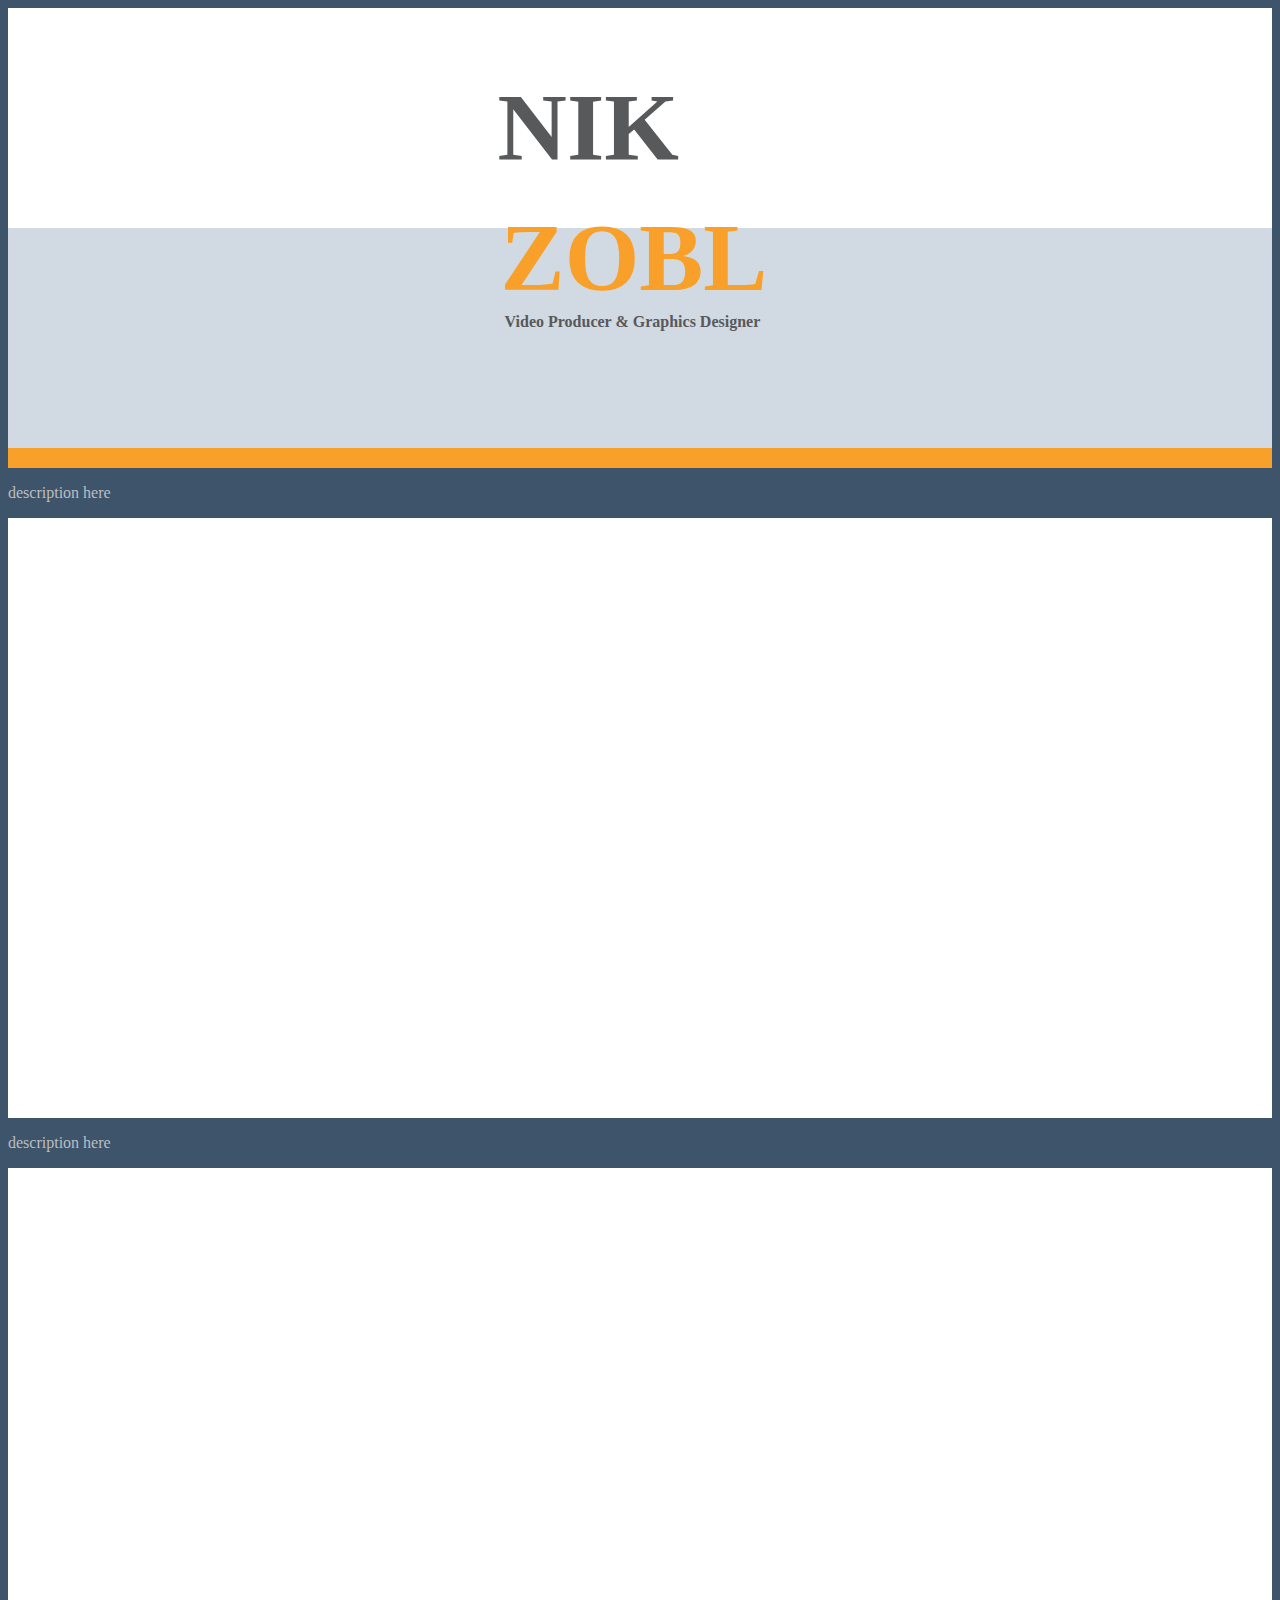
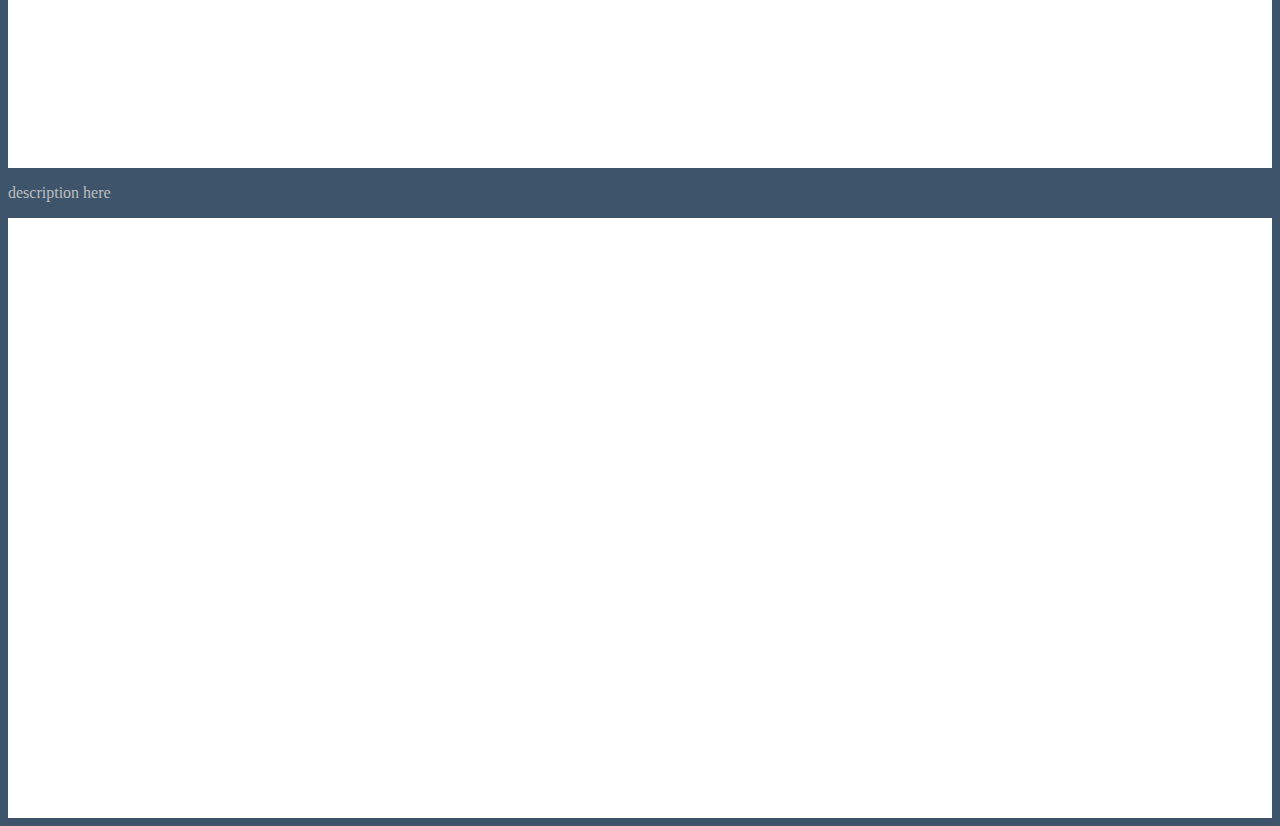
==== index.html @ e62cb9d5 "Add files via upload" ====
<!doctype html>
<html lang="en">
  <head>
    <!-- Required meta tags -->
    <meta charset="utf-8">
    <meta name="viewport" content="width=device-width, initial-scale=1, shrink-to-fit=no">

    <!-- Bootstrap CSS -->
    <link rel="stylesheet" href="https://stackpath.bootstrapcdn.com/bootstrap/4.5.0/css/bootstrap.min.css" integrity="sha384-9aIt2nRpC12Uk9gS9baDl411NQApFmC26EwAOH8WgZl5MYYxFfc+NcPb1dKGj7Sk" crossorigin="anonymous">
    <link rel="stylesheet" href="portfolio.css">
    <link rel="icon" href="https://nixston.zob.li/favicon.png" type="image/png">

    <title>Portfolio | Nixston.com</title>
  </head>
  <body>
    

    <div class="container-fluid" >
        <div class="row" id="nixston-head">
            <div class="col-md-4 nixston-left">
                <div id="nixston-title">
                    <h1 id="nixston-nik">NIK</h1><br>
                    <h1 id="nixston-zobl">ZOBL</h1>
                    <h2 id="nixston-tagline">Video Producer & Graphics Designer</h2>
                </div>

                
            </div>

            <div class="col-md-8 nixston-right">
                
            </div>

        </div>

        <div class="row nixston-vid">
            <div class="col-md-4 nixston-left">
                <p>description here</p>
            </div>
            <div class="col-md-8 nixston-right">
                <iframe width="560" height="315" src="https://www.youtube.com/embed/XGgKUf8BUN0" frameborder="0" allow="accelerometer; autoplay; encrypted-media; gyroscope; picture-in-picture" allowfullscreen></iframe>            </div>
        </div>

        <div class="nixston-divider"></div>

        <div class="row nixston-vid">
            <div class="col-md-4 nixston-left">
                <p>description here</p>
            </div>
            <div class="col-md-8 nixston-right">
                <iframe width="560" height="315" src="https://www.youtube.com/embed/Z7xyJr8lJtI" frameborder="0" allow="accelerometer; autoplay; encrypted-media; gyroscope; picture-in-picture" allowfullscreen></iframe>            </div>
        </div>

        <div class="nixston-divider"></div>

        <div class="row nixston-vid">
            <div class="col-md-4 nixston-left">
                <p>description here</p>
            </div>
            <div class="col-md-8 nixston-right">
                <iframe width="560" height="315" src="https://www.youtube.com/embed/1iv-lFR6YKk" frameborder="0" allow="accelerometer; autoplay; encrypted-media; gyroscope; picture-in-picture" allowfullscreen></iframe>            </div>
        </div>

        <div class="nixston-divider"></div>
    </div>

    <!-- Optional JavaScript -->
    <!-- jQuery first, then Popper.js, then Bootstrap JS -->
    <script src="https://code.jquery.com/jquery-3.5.1.slim.min.js" integrity="sha384-DfXdz2htPH0lsSSs5nCTpuj/zy4C+OGpamoFVy38MVBnE+IbbVYUew+OrCXaRkfj" crossorigin="anonymous"></script>
    <script src="https://cdn.jsdelivr.net/npm/popper.js@1.16.0/dist/umd/popper.min.js" integrity="sha384-Q6E9RHvbIyZFJoft+2mJbHaEWldlvI9IOYy5n3zV9zzTtmI3UksdQRVvoxMfooAo" crossorigin="anonymous"></script>
    <script src="https://stackpath.bootstrapcdn.com/bootstrap/4.5.0/js/bootstrap.min.js" integrity="sha384-OgVRvuATP1z7JjHLkuOU7Xw704+h835Lr+6QL9UvYjZE3Ipu6Tp75j7Bh/kR0JKI" crossorigin="anonymous"></script>
  </body>
</html>
---- portfolio.css ----
@font-face {
    font-family: 'Bahnschrift Regular';
    font-style: normal;
    font-weight: normal;
    src: url('https://nixston.zob.li/BAHNSCHRIFT.woff') format('woff');
}

@font-face {
    font-family: 'Bahnschrift Light';
    font-style: normal;
    font-weight: 100;
    src: url('https://nixston.zob.li/BAHNSCHRIFT.woff') format('woff');
}

@font-face {
    font-family: 'Bahnschrift Bold';
    font-style: normal;
    font-weight: bold;
    src: url('https://nixston.zob.li/BAHNSCHRIFT.woff') format('woff');
}

body {
    background-color: #3d546b;
}

h1, h2 {
    font-family: 'Bahnschrift Regular';
    color: #58595b;
}

h1 {
    font-size: 6rem;
}

.nixston-left {
}

iframe {
    width: 90%;
    height: 450px;
}

.nixston-vid .nixston-right {
    background-color: white;
    text-align: center;
    min-height: 500px;
    padding-top: 50px;
    padding-bottom: 50px;
}

.nixston-vid .nixston-right iframe {
    mwidth: 560px;
    mheight: 315px;
}

@media (min-width: 1200px) {
    .nixston-vid .nixston-right iframe {
        mwidth: 853px;
        mheight: 480px;
    }
}

.nixston-vid .nixston-left p {
    font-family: 'Bahnschrift Regular';
    font-size: 1rem;
    color: #bcbec0;
}

.nixston-divider {
    display: none;
    height: 2px;
    background-color: teal;
    margin-left: 50px;
    margin-right: 50px;
}


#nixston-head {
    border-bottom: solid 20px #f9a02b;
}

#nixston-head div {
    height: 180px;
}

@media (min-width: 768px) {
    #nixston-head div {
        height: 220px;
    }
}

/* media */
#nixston-head .nixston-left {
    background-color: white;
    text-align: center;
}

#nixston-head .nixston-right {
    background-color: #d1dae2;
    padding-right: 30px;
}

#nixston-head .nixston-left h1 {
}

#nixston-head .nixston-right h1 {
    color: white;
    text-align: right;
    padding-top: 90px;
}

#nixston-title {
    display: inline-block;
    margin-left: -15px;
}

#nixston-nik {
    text-align: left;
    margin-bottom: -4rem;

}

#nixston-zobl {
    font-family: 'Bahnschrift Bold';
    color: #f9a02b;
    text-align: left;
    margin-bottom: -0.8rem;
    padding-left: 3px;
}

#nixston-tagline {
    font-family: 'Bahnschrift Light';
    font-size: 12pt;
    text-align: left;
    padding-left: 7px;
}
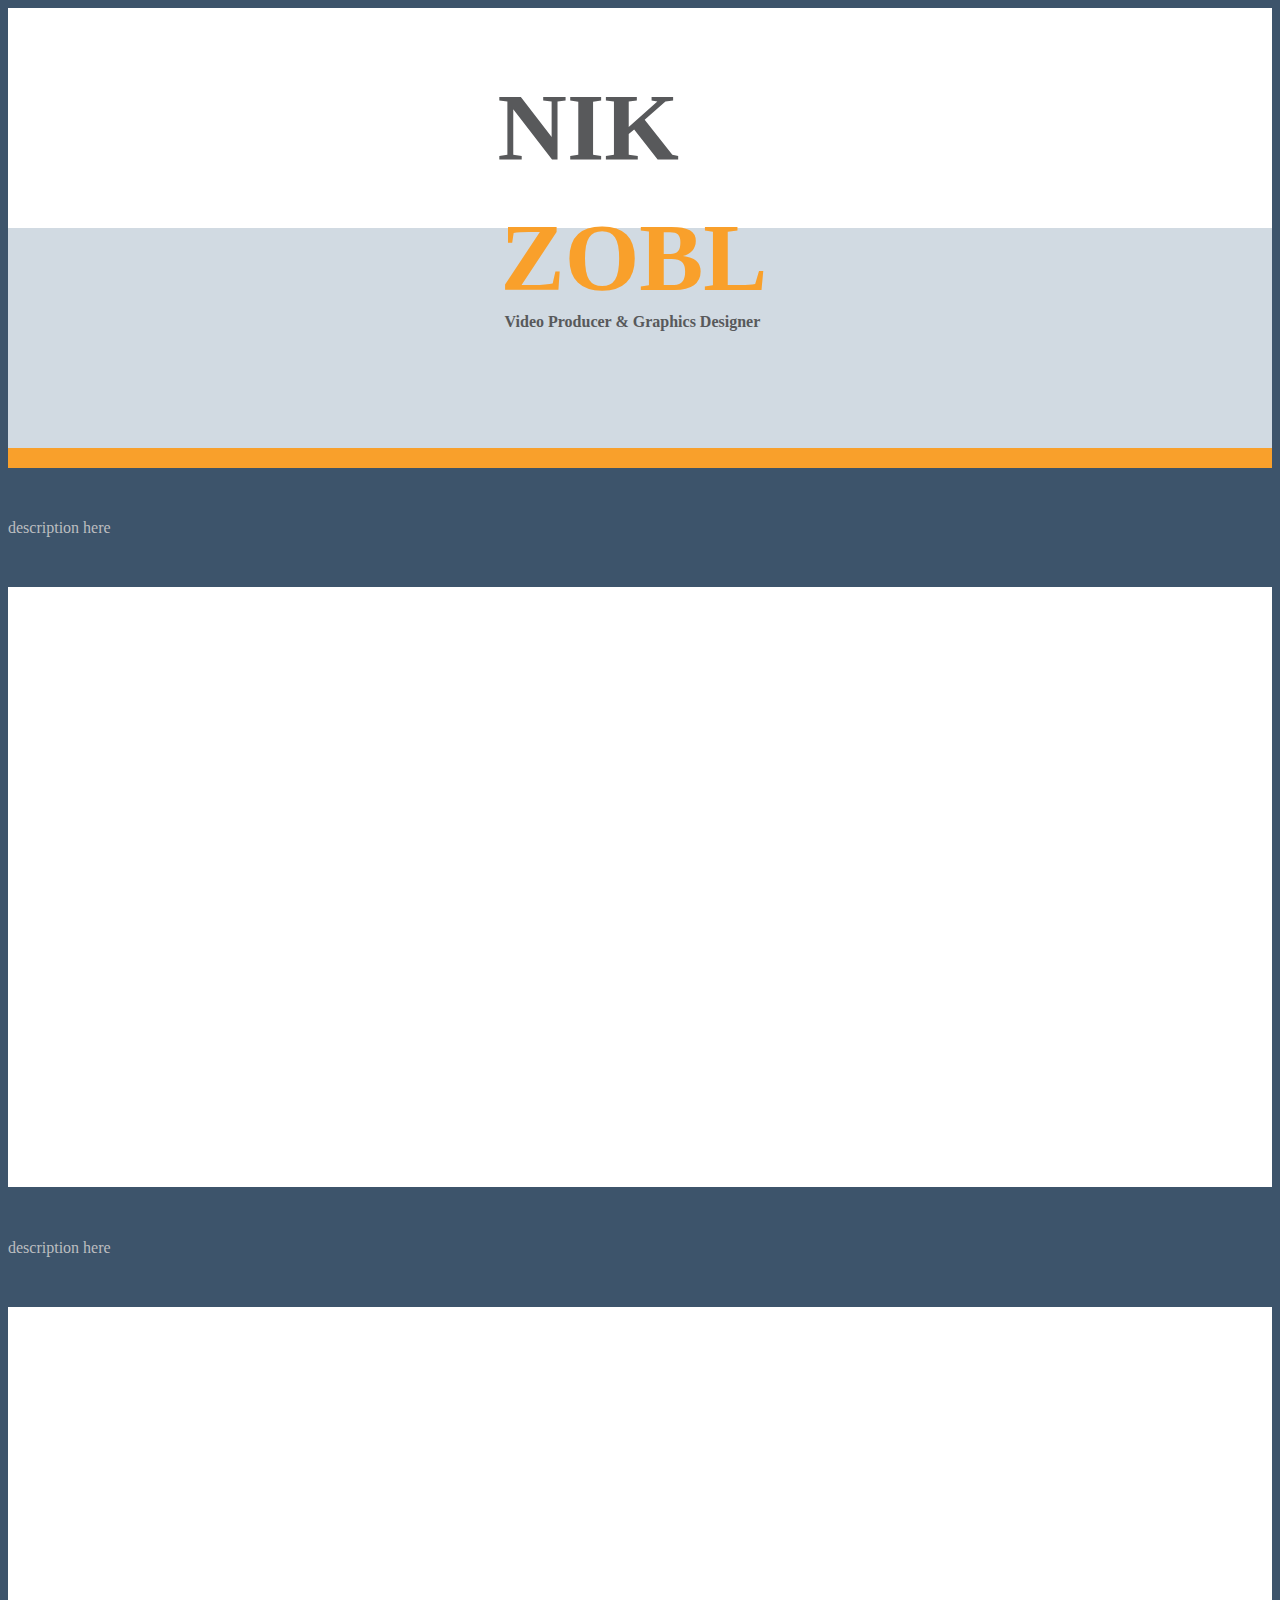
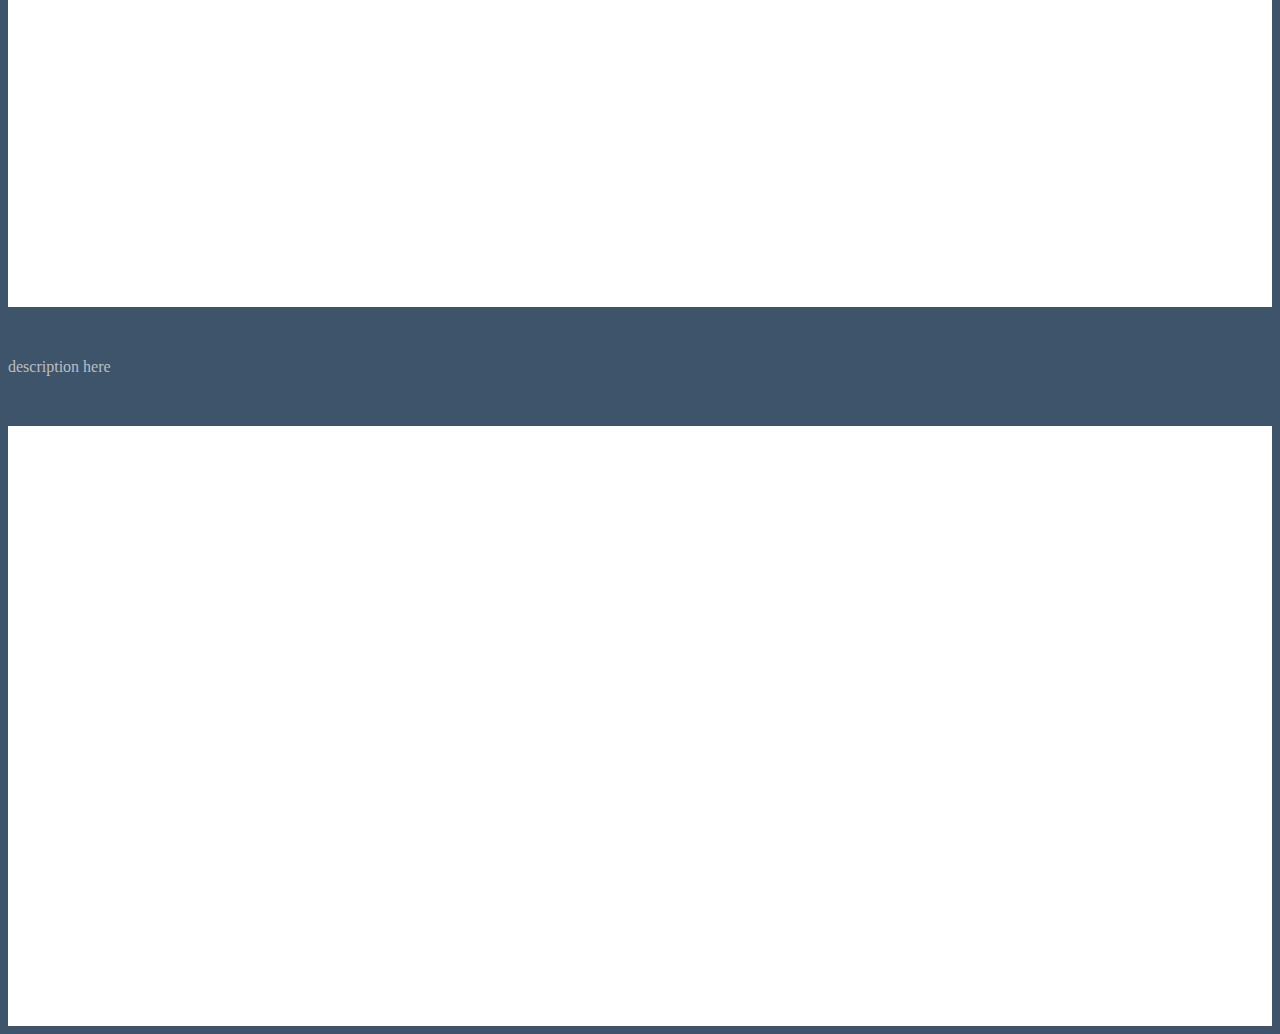
==== commit a7a1a90d: "Add files via upload" ====
--- a/index.html
+++ b/index.html
@@ -23,8 +23,6 @@
                     <h1 id="nixston-zobl">ZOBL</h1>
                     <h2 id="nixston-tagline">Video Producer & Graphics Designer</h2>
                 </div>
-
-                
             </div>
 
             <div class="col-md-8 nixston-right">
@@ -33,17 +31,17 @@
 
         </div>
 
-        <div class="row nixston-vid">
+        <div id="forest" class="row nixston-vid">
             <div class="col-md-4 nixston-left">
                 <p>description here</p>
             </div>
             <div class="col-md-8 nixston-right">
-                <iframe width="560" height="315" src="https://www.youtube.com/embed/XGgKUf8BUN0" frameborder="0" allow="accelerometer; autoplay; encrypted-media; gyroscope; picture-in-picture" allowfullscreen></iframe>            </div>
+                <iframe width="560" height="315" src="https://www.youtube.com/embed/1iv-lFR6YKk" frameborder="0" allow="accelerometer; autoplay; encrypted-media; gyroscope; picture-in-picture" allowfullscreen></iframe>            </div>
         </div>
 
         <div class="nixston-divider"></div>
 
-        <div class="row nixston-vid">
+        <div id="cinematic" class="row nixston-vid">
             <div class="col-md-4 nixston-left">
                 <p>description here</p>
             </div>
@@ -53,12 +51,12 @@
 
         <div class="nixston-divider"></div>
 
-        <div class="row nixston-vid">
+        <div id="sniperscrub" class="row nixston-vid">
             <div class="col-md-4 nixston-left">
                 <p>description here</p>
             </div>
             <div class="col-md-8 nixston-right">
-                <iframe width="560" height="315" src="https://www.youtube.com/embed/1iv-lFR6YKk" frameborder="0" allow="accelerometer; autoplay; encrypted-media; gyroscope; picture-in-picture" allowfullscreen></iframe>            </div>
+                <iframe width="560" height="315" src="https://www.youtube.com/embed/XGgKUf8BUN0" frameborder="0" allow="accelerometer; autoplay; encrypted-media; gyroscope; picture-in-picture" allowfullscreen></iframe>            </div>
         </div>
 
         <div class="nixston-divider"></div>
--- a/portfolio.css
+++ b/portfolio.css
@@ -40,12 +40,21 @@
     height: 450px;
 }
 
+@media (min-width: 1600px) {
+    iframe {
+        height: 600px;
+    }
+}
+
+.nixston-vid div {
+    padding-top: 50px;
+    padding-bottom: 50px;
+}
+
 .nixston-vid .nixston-right {
     background-color: white;
     text-align: center;
     min-height: 500px;
-    padding-top: 50px;
-    padding-bottom: 50px;
 }
 
 .nixston-vid .nixston-right iframe {
@@ -60,10 +69,16 @@
     }
 }
 
+.nixston-vid .nixston-left {
+}
+
 .nixston-vid .nixston-left p {
     font-family: 'Bahnschrift Regular';
     font-size: 1rem;
     color: #bcbec0;
+    vertical-align: middle;
+    display: inline-block;
+    margin: auto
 }
 
 .nixston-divider {
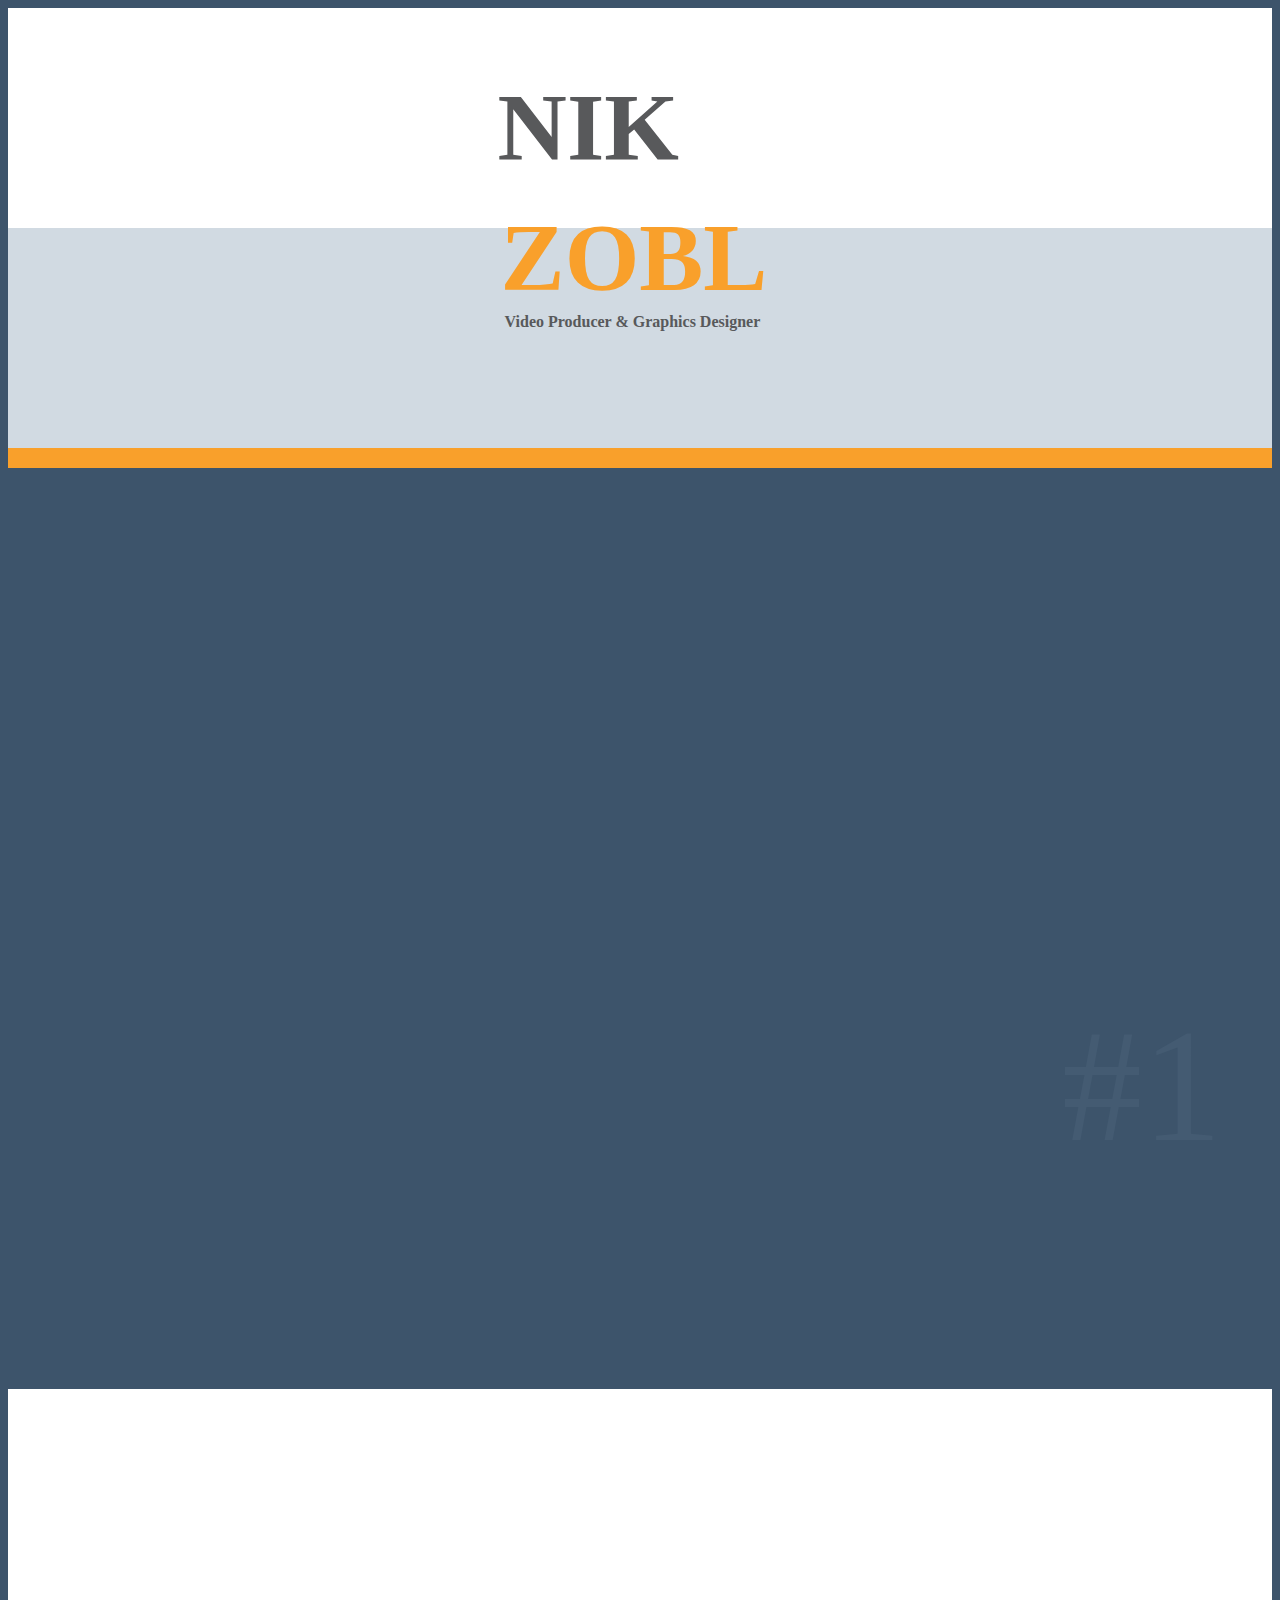
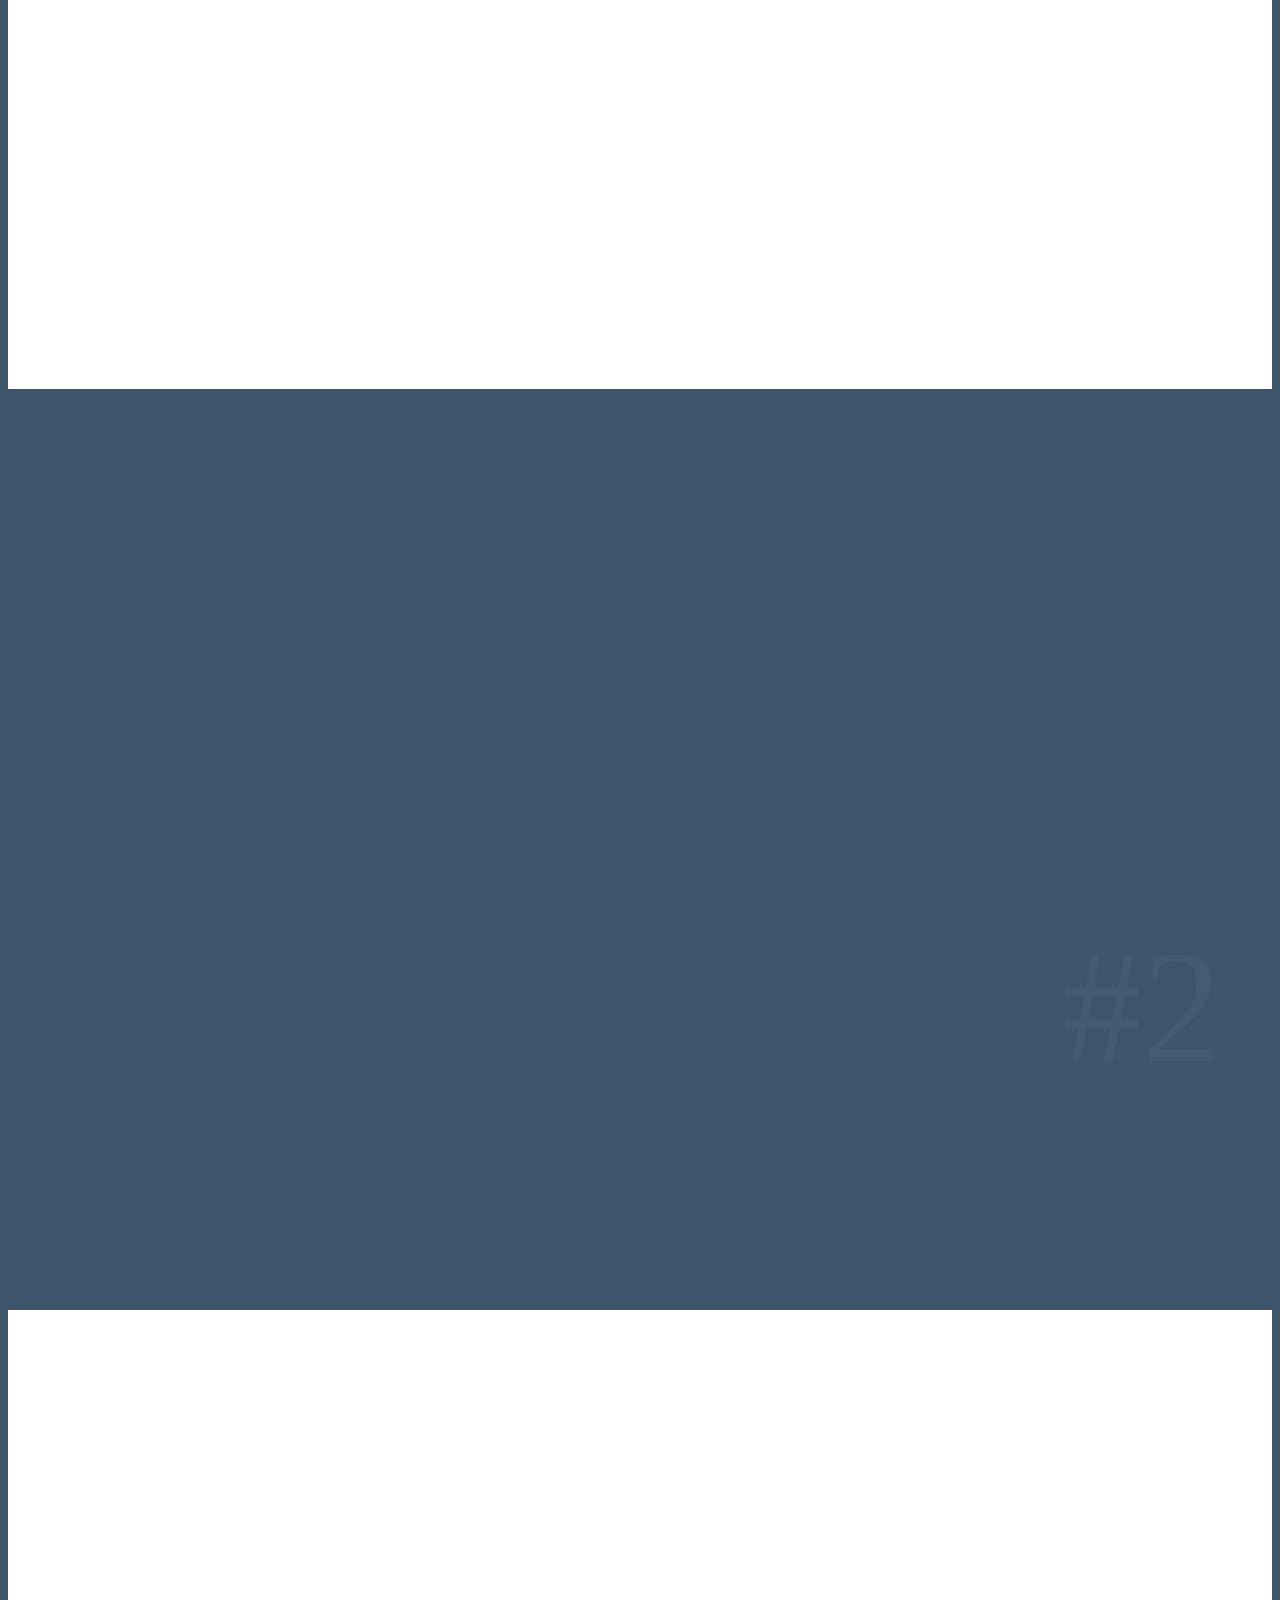
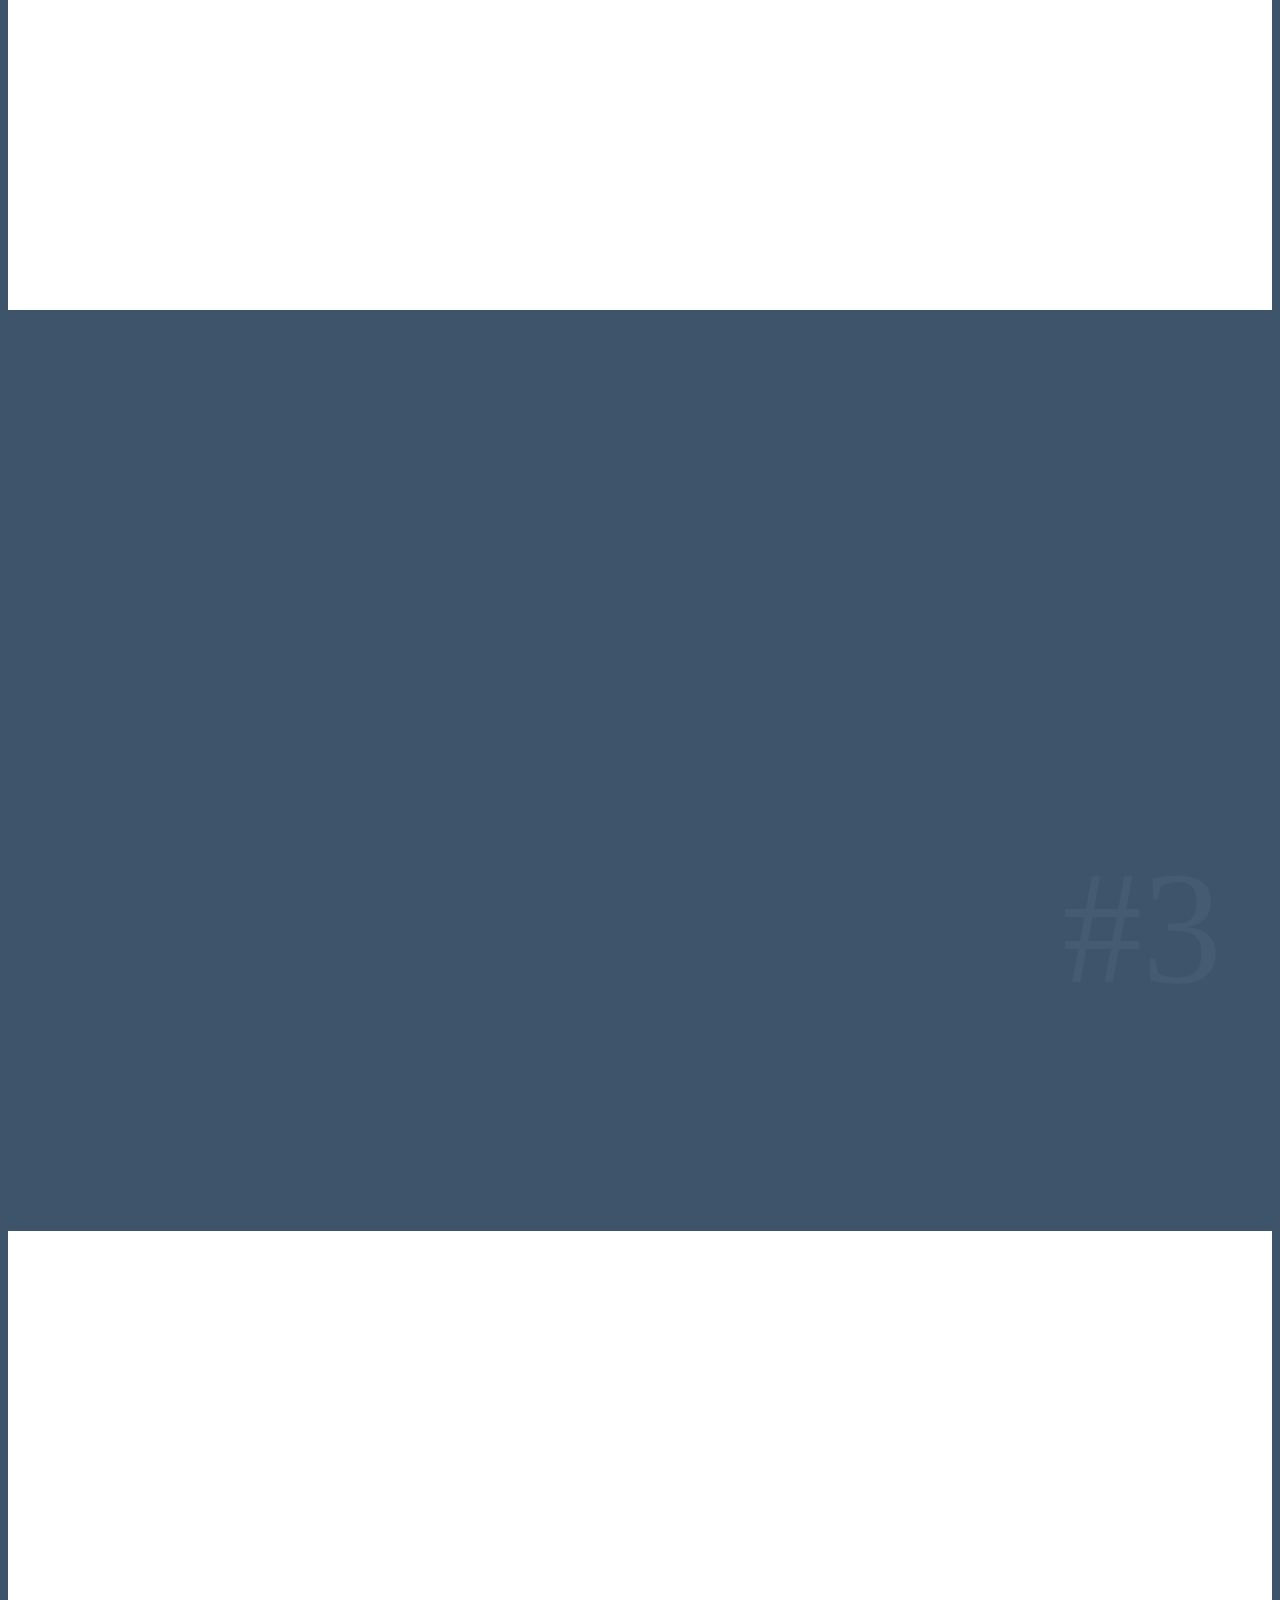
==== commit 62b213a8: "Add files via upload" ====
--- a/index.html
+++ b/index.html
@@ -33,30 +33,34 @@
 
         <div id="forest" class="row nixston-vid">
             <div class="col-md-4 nixston-left">
-                <p>description here</p>
+                <p>#1</p>
             </div>
+            
             <div class="col-md-8 nixston-right">
-                <iframe width="560" height="315" src="https://www.youtube.com/embed/1iv-lFR6YKk" frameborder="0" allow="accelerometer; autoplay; encrypted-media; gyroscope; picture-in-picture" allowfullscreen></iframe>            </div>
+                <iframe width="560" height="315" src="https://www.youtube.com/embed/1iv-lFR6YKk" frameborder="0" allow="accelerometer; autoplay; encrypted-media; gyroscope; picture-in-picture" allowfullscreen></iframe>
+            </div>
         </div>
 
         <div class="nixston-divider"></div>
 
         <div id="cinematic" class="row nixston-vid">
             <div class="col-md-4 nixston-left">
-                <p>description here</p>
+                <p>#2</p>
             </div>
             <div class="col-md-8 nixston-right">
-                <iframe width="560" height="315" src="https://www.youtube.com/embed/Z7xyJr8lJtI" frameborder="0" allow="accelerometer; autoplay; encrypted-media; gyroscope; picture-in-picture" allowfullscreen></iframe>            </div>
+                <iframe width="560" height="315" src="https://www.youtube.com/embed/Z7xyJr8lJtI" frameborder="0" allow="accelerometer; autoplay; encrypted-media; gyroscope; picture-in-picture" allowfullscreen></iframe>
+            </div>
         </div>
 
         <div class="nixston-divider"></div>
 
         <div id="sniperscrub" class="row nixston-vid">
             <div class="col-md-4 nixston-left">
-                <p>description here</p>
+                <p>#3</p>
             </div>
             <div class="col-md-8 nixston-right">
-                <iframe width="560" height="315" src="https://www.youtube.com/embed/XGgKUf8BUN0" frameborder="0" allow="accelerometer; autoplay; encrypted-media; gyroscope; picture-in-picture" allowfullscreen></iframe>            </div>
+                <iframe width="560" height="315" src="https://www.youtube.com/embed/XGgKUf8BUN0" frameborder="0" allow="accelerometer; autoplay; encrypted-media; gyroscope; picture-in-picture" allowfullscreen></iframe>
+            </div>
         </div>
 
         <div class="nixston-divider"></div>
--- a/portfolio.css
+++ b/portfolio.css
@@ -74,17 +74,16 @@
 
 .nixston-vid .nixston-left p {
     font-family: 'Bahnschrift Regular';
-    font-size: 1rem;
-    color: #bcbec0;
-    vertical-align: middle;
-    display: inline-block;
-    margin: auto
+    font-size: 10rem;
+    color: #445b72;
+    text-align: right;
+    padding-top: 25%;
+    padding-right: 50px;
 }
 
 .nixston-divider {
     display: none;
     height: 2px;
-    background-color: teal;
     margin-left: 50px;
     margin-right: 50px;
 }
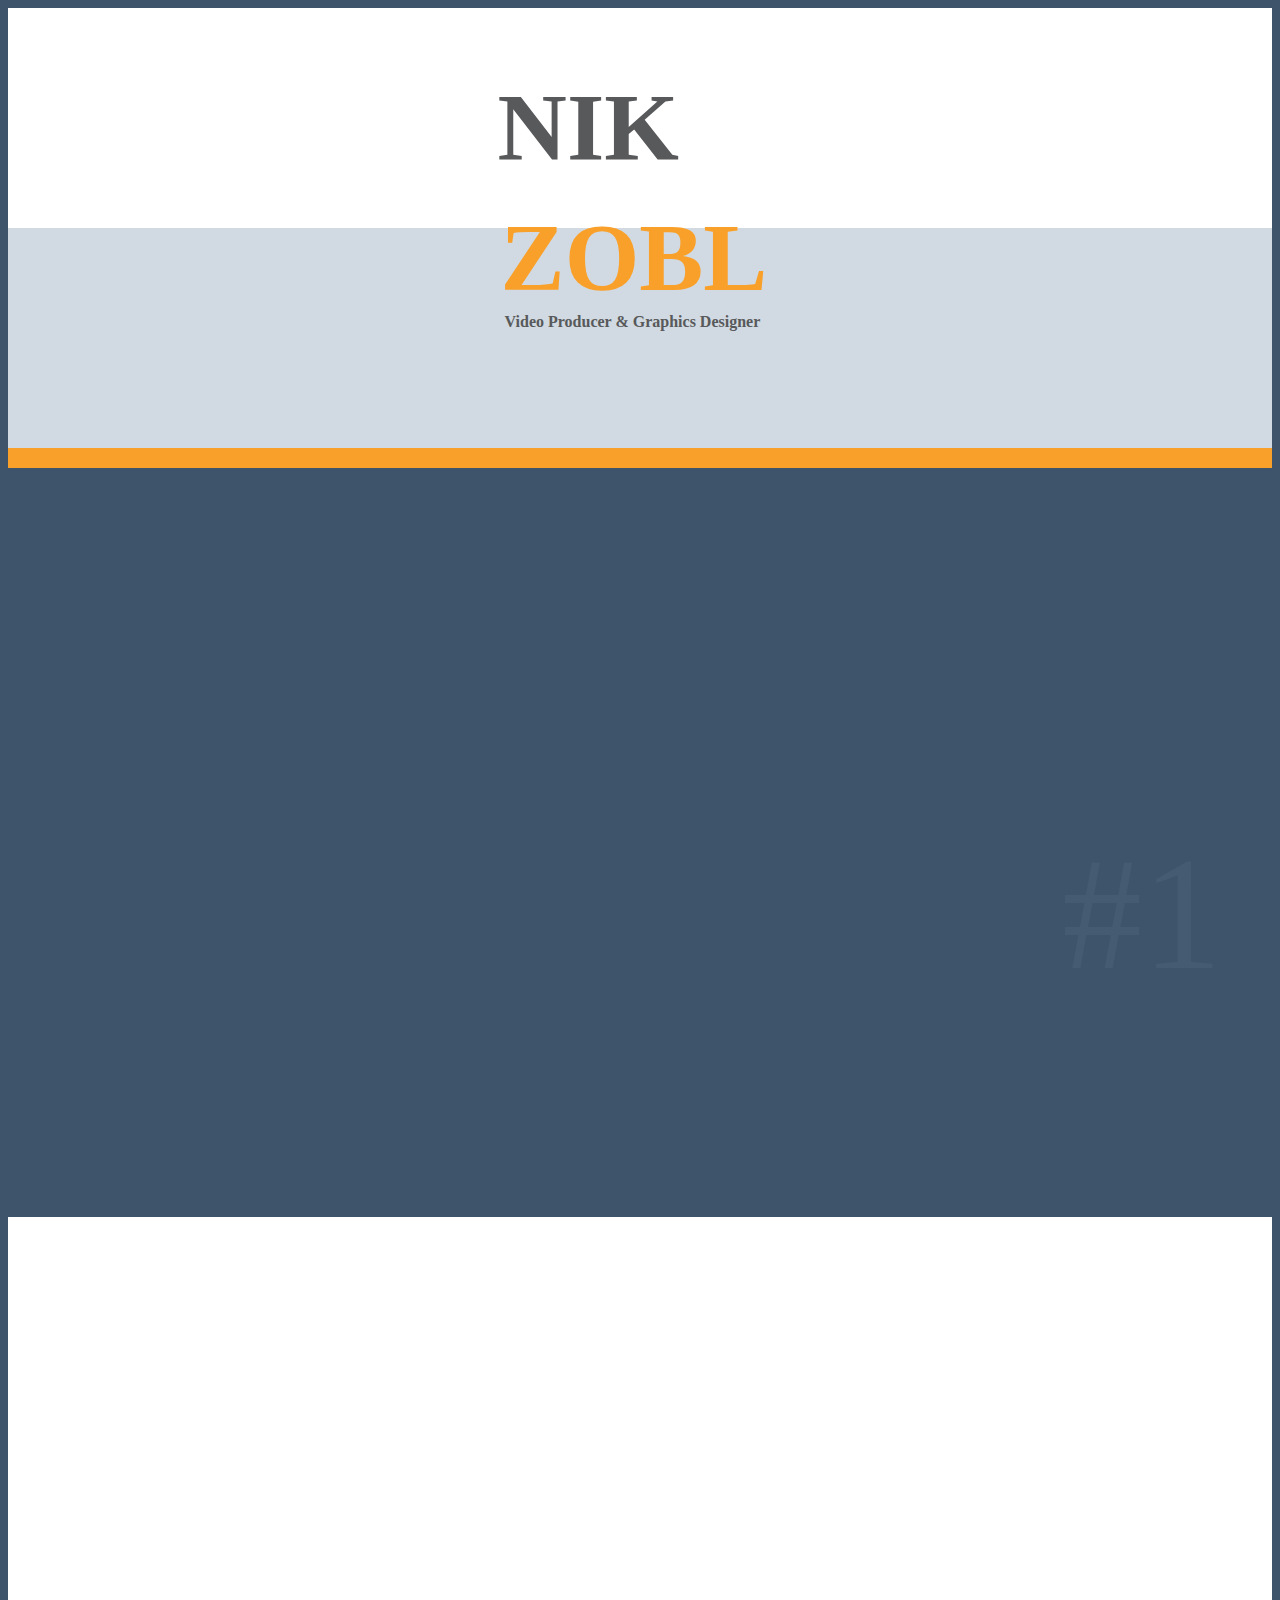
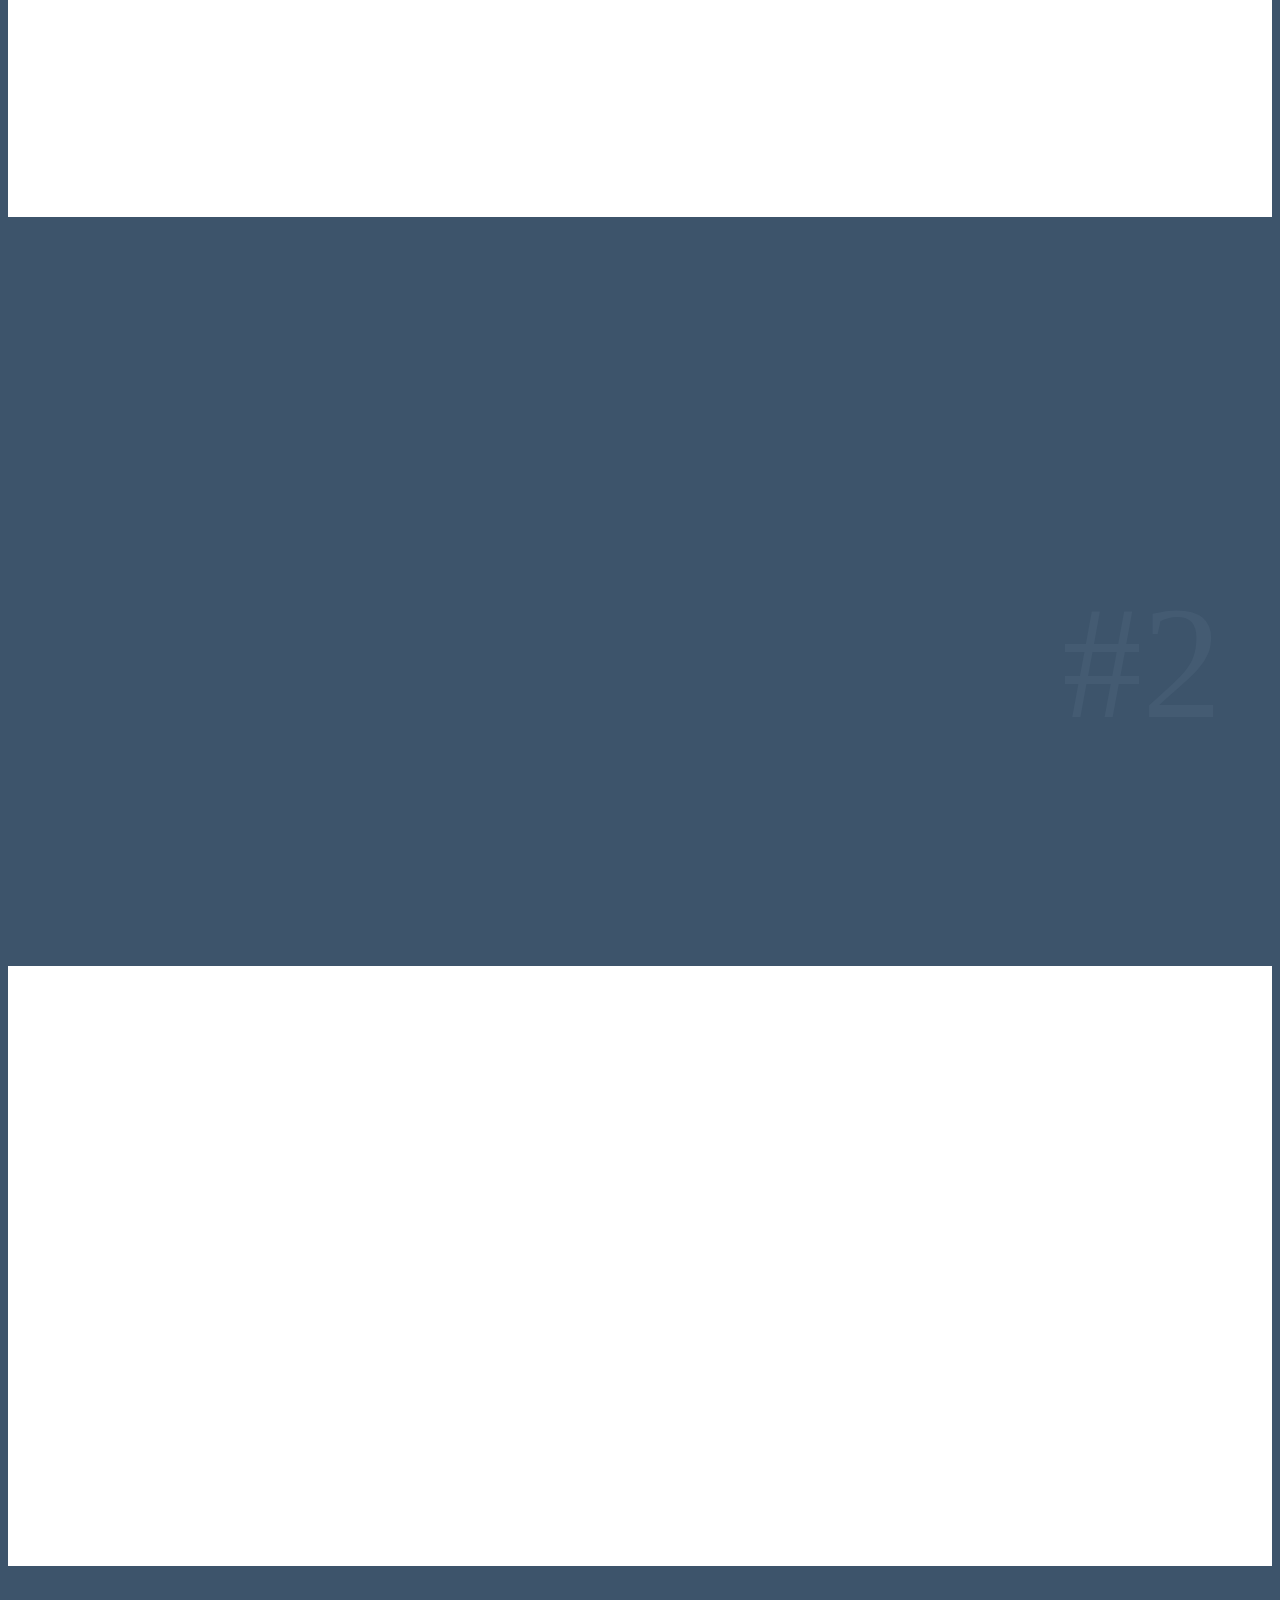
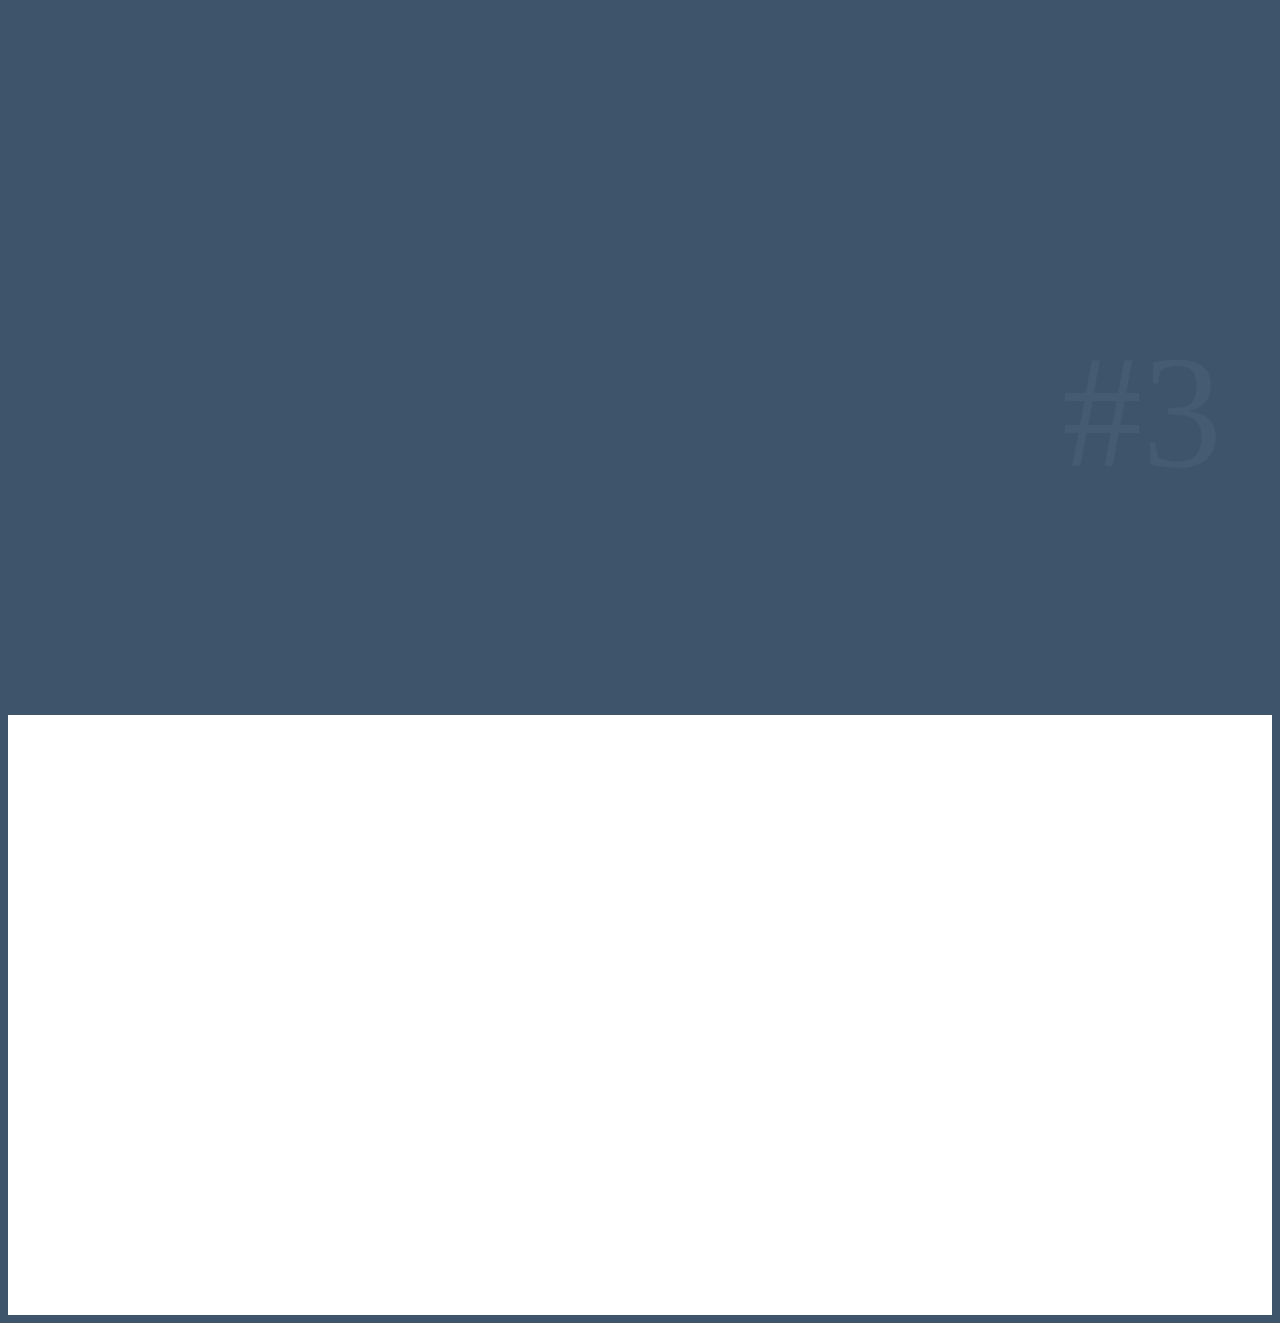
==== commit 55159e42: "Add files via upload" ====
--- a/index.html
+++ b/index.html
@@ -37,7 +37,7 @@
             </div>
             
             <div class="col-md-8 nixston-right">
-                <iframe width="560" height="315" src="https://www.youtube.com/embed/1iv-lFR6YKk" frameborder="0" allow="accelerometer; autoplay; encrypted-media; gyroscope; picture-in-picture" allowfullscreen></iframe>
+                <iframe width="560" height="315" src="https://www.youtube.com/embed/1iv-lFR6YKk?rel=0&modestbranding=1" frameborder="0" allow="accelerometer; autoplay; encrypted-media; gyroscope; picture-in-picture" allowfullscreen></iframe>
             </div>
         </div>
 
@@ -48,7 +48,7 @@
                 <p>#2</p>
             </div>
             <div class="col-md-8 nixston-right">
-                <iframe width="560" height="315" src="https://www.youtube.com/embed/Z7xyJr8lJtI" frameborder="0" allow="accelerometer; autoplay; encrypted-media; gyroscope; picture-in-picture" allowfullscreen></iframe>
+                <iframe width="560" height="315" src="https://www.youtube.com/embed/Z7xyJr8lJtI?rel=0&modestbranding=1" frameborder="0" allow="accelerometer; autoplay; encrypted-media; gyroscope; picture-in-picture" allowfullscreen></iframe>
             </div>
         </div>
 
@@ -59,7 +59,7 @@
                 <p>#3</p>
             </div>
             <div class="col-md-8 nixston-right">
-                <iframe width="560" height="315" src="https://www.youtube.com/embed/XGgKUf8BUN0" frameborder="0" allow="accelerometer; autoplay; encrypted-media; gyroscope; picture-in-picture" allowfullscreen></iframe>
+                <iframe width="560" height="315" src="https://www.youtube.com/embed/XGgKUf8BUN0?rel=0&modestbranding=1" frameborder="0" allow="accelerometer; autoplay; encrypted-media; gyroscope; picture-in-picture" allowfullscreen></iframe>
             </div>
         </div>
 
--- a/portfolio.css
+++ b/portfolio.css
@@ -69,16 +69,38 @@
     }
 }
 
-.nixston-vid .nixston-left {
+@media (max-width: 767.98px) {
+    .nixston-vid .nixston-left {
+        height: 200px;
+        padding-top: 0px;
+    }
 }
 
 .nixston-vid .nixston-left p {
     font-family: 'Bahnschrift Regular';
     font-size: 10rem;
     color: #445b72;
-    text-align: right;
-    padding-top: 25%;
-    padding-right: 50px;
+    text-align: center;
+    padding-right: 0px;
+    padding-top: 0px;
+    margin-top: -12px;
+}
+
+@media (min-width: 768px) {
+    .nixston-vid .nixston-left p {
+        font-family: 'Bahnschrift Regular';
+        font-size: 10rem;
+        color: #445b72;
+        text-align: right;
+        padding-top: 25%;
+        padding-right: 50px;
+    }
+}
+
+@media (min-width: 1600px) {
+    .nixston-vid .nixston-left p {
+        padding-top: 30%;
+    }
 }
 
 .nixston-divider {
@@ -94,13 +116,7 @@
 }
 
 #nixston-head div {
-    height: 180px;
-}
-
-@media (min-width: 768px) {
-    #nixston-head div {
-        height: 220px;
-    }
+    height: 220px;
 }
 
 /* media */
@@ -112,6 +128,12 @@
 #nixston-head .nixston-right {
     background-color: #d1dae2;
     padding-right: 30px;
+}
+
+@media (max-width: 767.98px) {
+    #nixston-head .nixston-right {
+        display: none;
+    }
 }
 
 #nixston-head .nixston-left h1 {
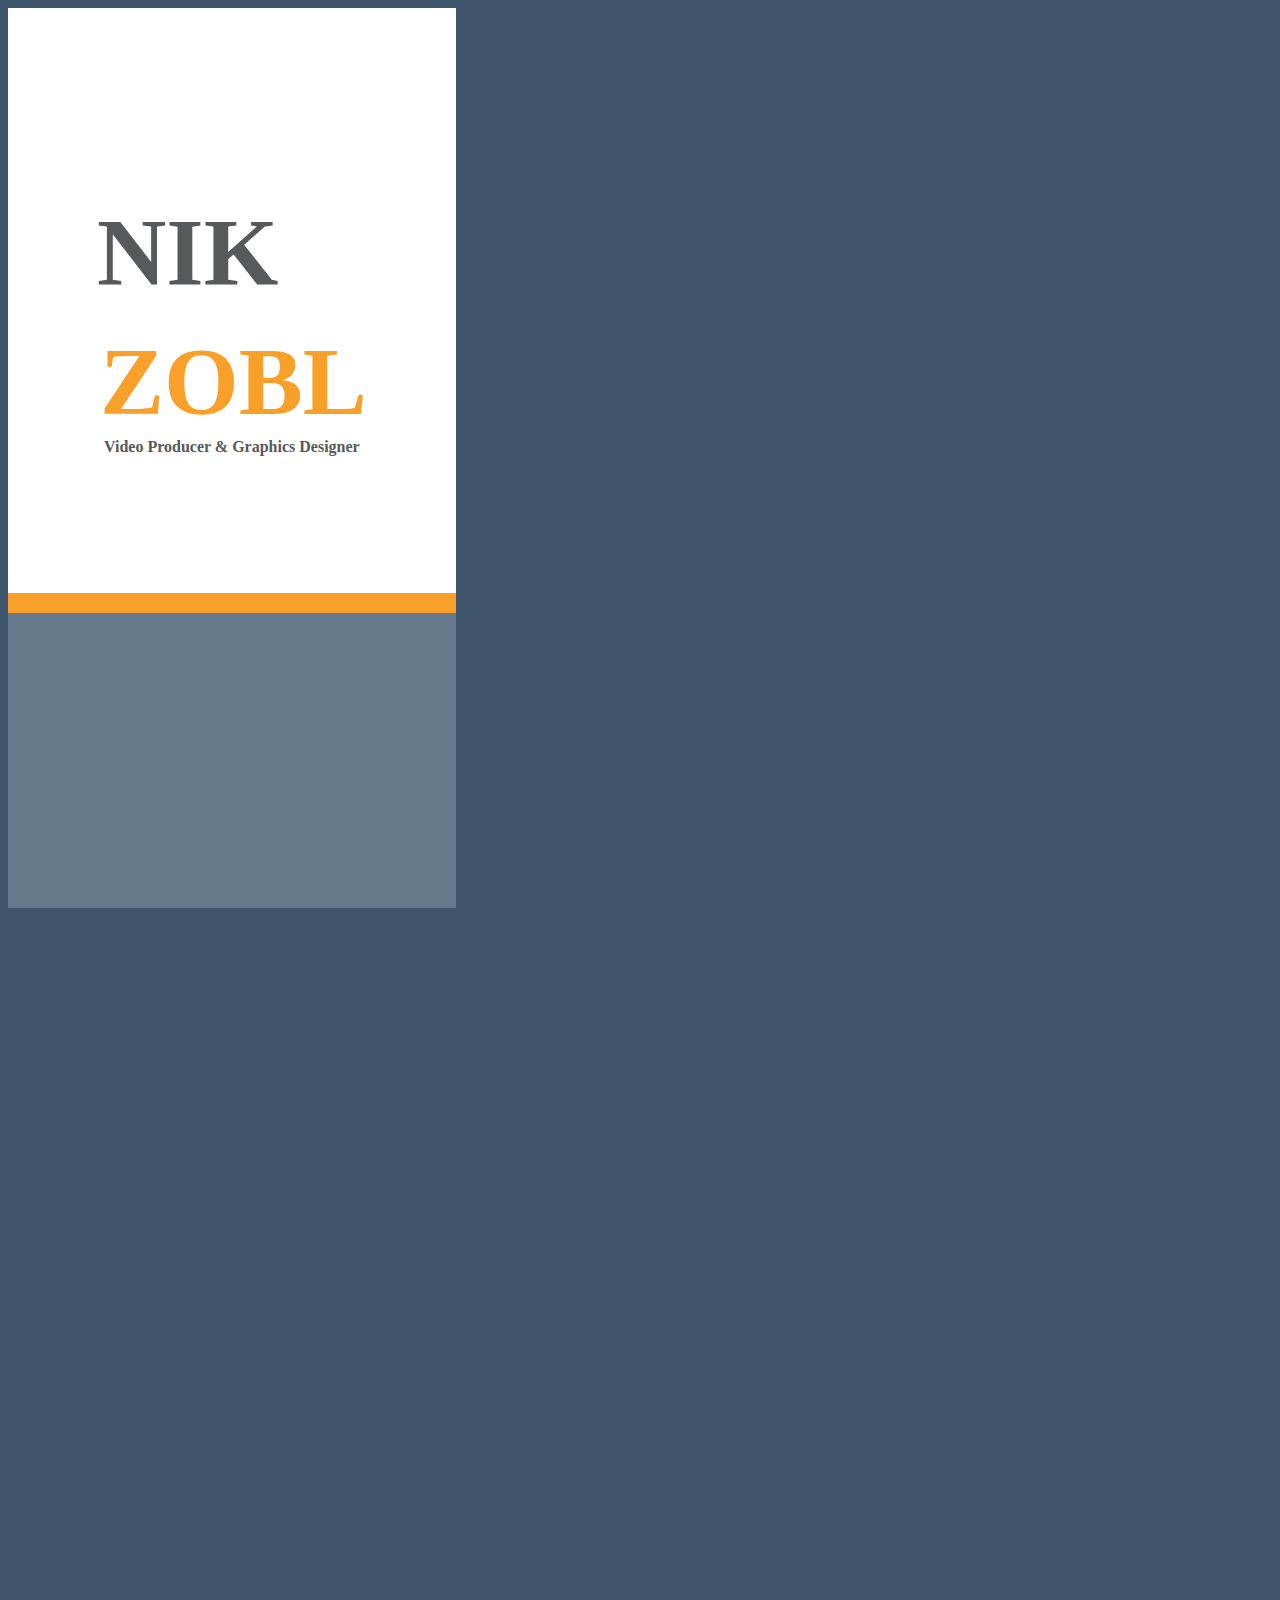
==== commit 8e63d3be: "side layout v1" ====
--- a/index.html
+++ b/index.html
@@ -14,22 +14,17 @@
   </head>
   <body>
     
+    <div id="nixston-under-head"></div>
+    <div id="nixston-head">
+        <div id="nixston-title">
+            <h1 id="nixston-nik">NIK</h1><br>
+            <h1 id="nixston-zobl">ZOBL</h1>
+            <h2 id="nixston-tagline">Video Producer & Graphics Designer</h2>
+        </div>
+    </div>
 
     <div class="container-fluid" >
-        <div class="row" id="nixston-head">
-            <div class="col-md-4 nixston-left">
-                <div id="nixston-title">
-                    <h1 id="nixston-nik">NIK</h1><br>
-                    <h1 id="nixston-zobl">ZOBL</h1>
-                    <h2 id="nixston-tagline">Video Producer & Graphics Designer</h2>
-                </div>
-            </div>
-
-            <div class="col-md-8 nixston-right">
-                
-            </div>
-
-        </div>
+        
 
         <div id="forest" class="row nixston-vid">
             <div class="col-md-4 nixston-left">
--- a/portfolio.css
+++ b/portfolio.css
@@ -32,9 +32,6 @@
     font-size: 6rem;
 }
 
-.nixston-left {
-}
-
 iframe {
     width: 90%;
     height: 450px;
@@ -52,31 +49,21 @@
 }
 
 .nixston-vid .nixston-right {
-    background-color: white;
+    /*background-color: white;*/
     text-align: center;
     min-height: 500px;
 }
 
-.nixston-vid .nixston-right iframe {
-    mwidth: 560px;
-    mheight: 315px;
-}
-
-@media (min-width: 1200px) {
-    .nixston-vid .nixston-right iframe {
-        mwidth: 853px;
-        mheight: 480px;
-    }
-}
-
 @media (max-width: 767.98px) {
     .nixston-vid .nixston-left {
+        display: none;
         height: 200px;
         padding-top: 0px;
     }
 }
 
 .nixston-vid .nixston-left p {
+    display: none;
     font-family: 'Bahnschrift Regular';
     font-size: 10rem;
     color: #445b72;
@@ -113,17 +100,38 @@
 
 #nixston-head {
     border-bottom: solid 20px #f9a02b;
-}
-
-#nixston-head div {
-    height: 220px;
-}
-
-/* media */
-#nixston-head .nixston-left {
+    position: fixed;
+    width: 35%;
+    max-width: 450px;
+    min-height: 250px;
+    height: 65%;
     background-color: white;
     text-align: center;
 }
+
+@media (max-width: 767.98px) {
+    #nixston-head {
+        width: 100%;
+        max-width: none;
+        position: relative;
+    }
+}
+
+#nixston-under-head {
+    position: fixed;
+    background-color: #d1dae249;
+    width: 35%;
+    max-width: 450px;
+    height: 100vh;
+    z-index: -1000;
+}
+
+@media (max-width: 767.98px) {
+    #nixston-under-head {
+        display: none;
+    }
+}
+
 
 #nixston-head .nixston-right {
     background-color: #d1dae2;
@@ -136,9 +144,6 @@
     }
 }
 
-#nixston-head .nixston-left h1 {
-}
-
 #nixston-head .nixston-right h1 {
     color: white;
     text-align: right;
@@ -146,8 +151,13 @@
 }
 
 #nixston-title {
+    width: 270px;
     display: inline-block;
-    margin-left: -15px;
+    margin: 0;
+    position: absolute;
+    top: 50%;
+    left: 50%;
+    transform: translate(-50%, -50%);
 }
 
 #nixston-nik {
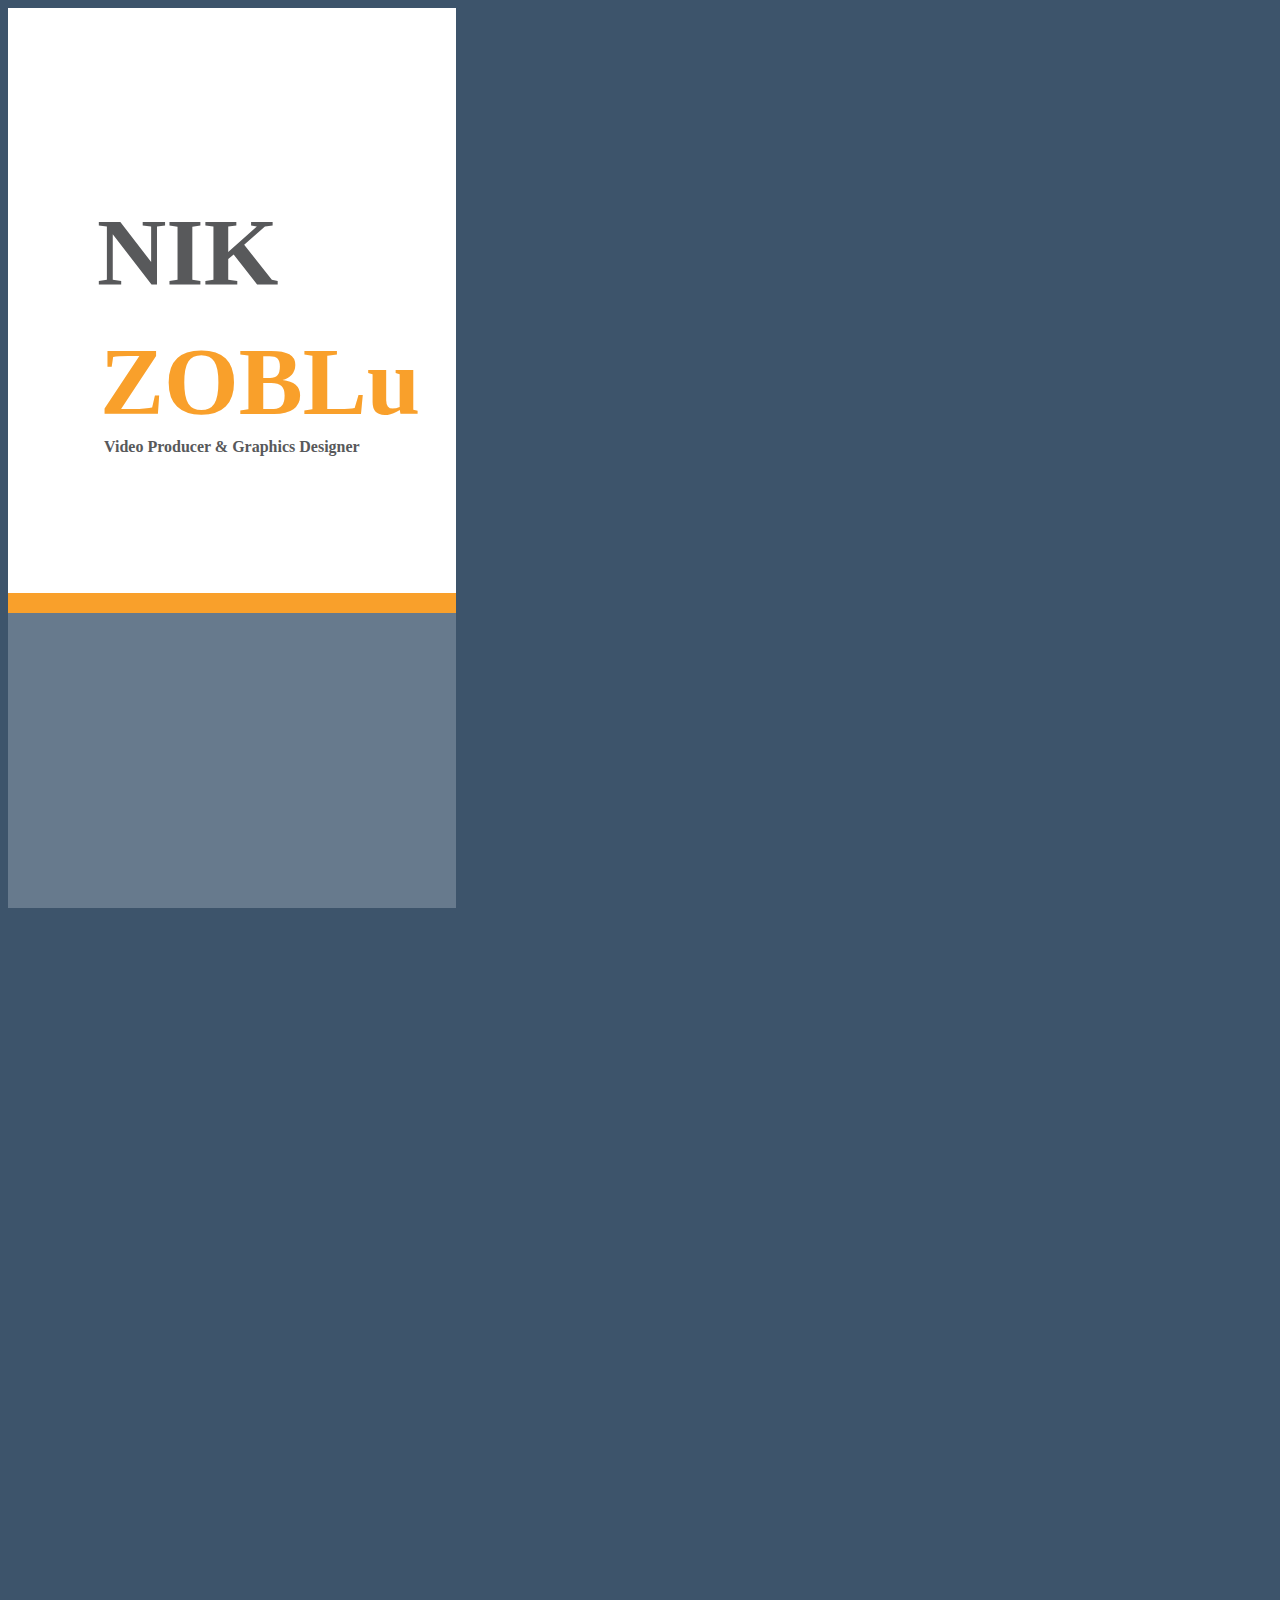
==== commit 5af528d9: "nowrg" ====
--- a/index.html
+++ b/index.html
@@ -18,7 +18,7 @@
     <div id="nixston-head">
         <div id="nixston-title">
             <h1 id="nixston-nik">NIK</h1><br>
-            <h1 id="nixston-zobl">ZOBL</h1>
+            <h1 id="nixston-zobl">ZOBLu</h1>
             <h2 id="nixston-tagline">Video Producer & Graphics Designer</h2>
         </div>
     </div>
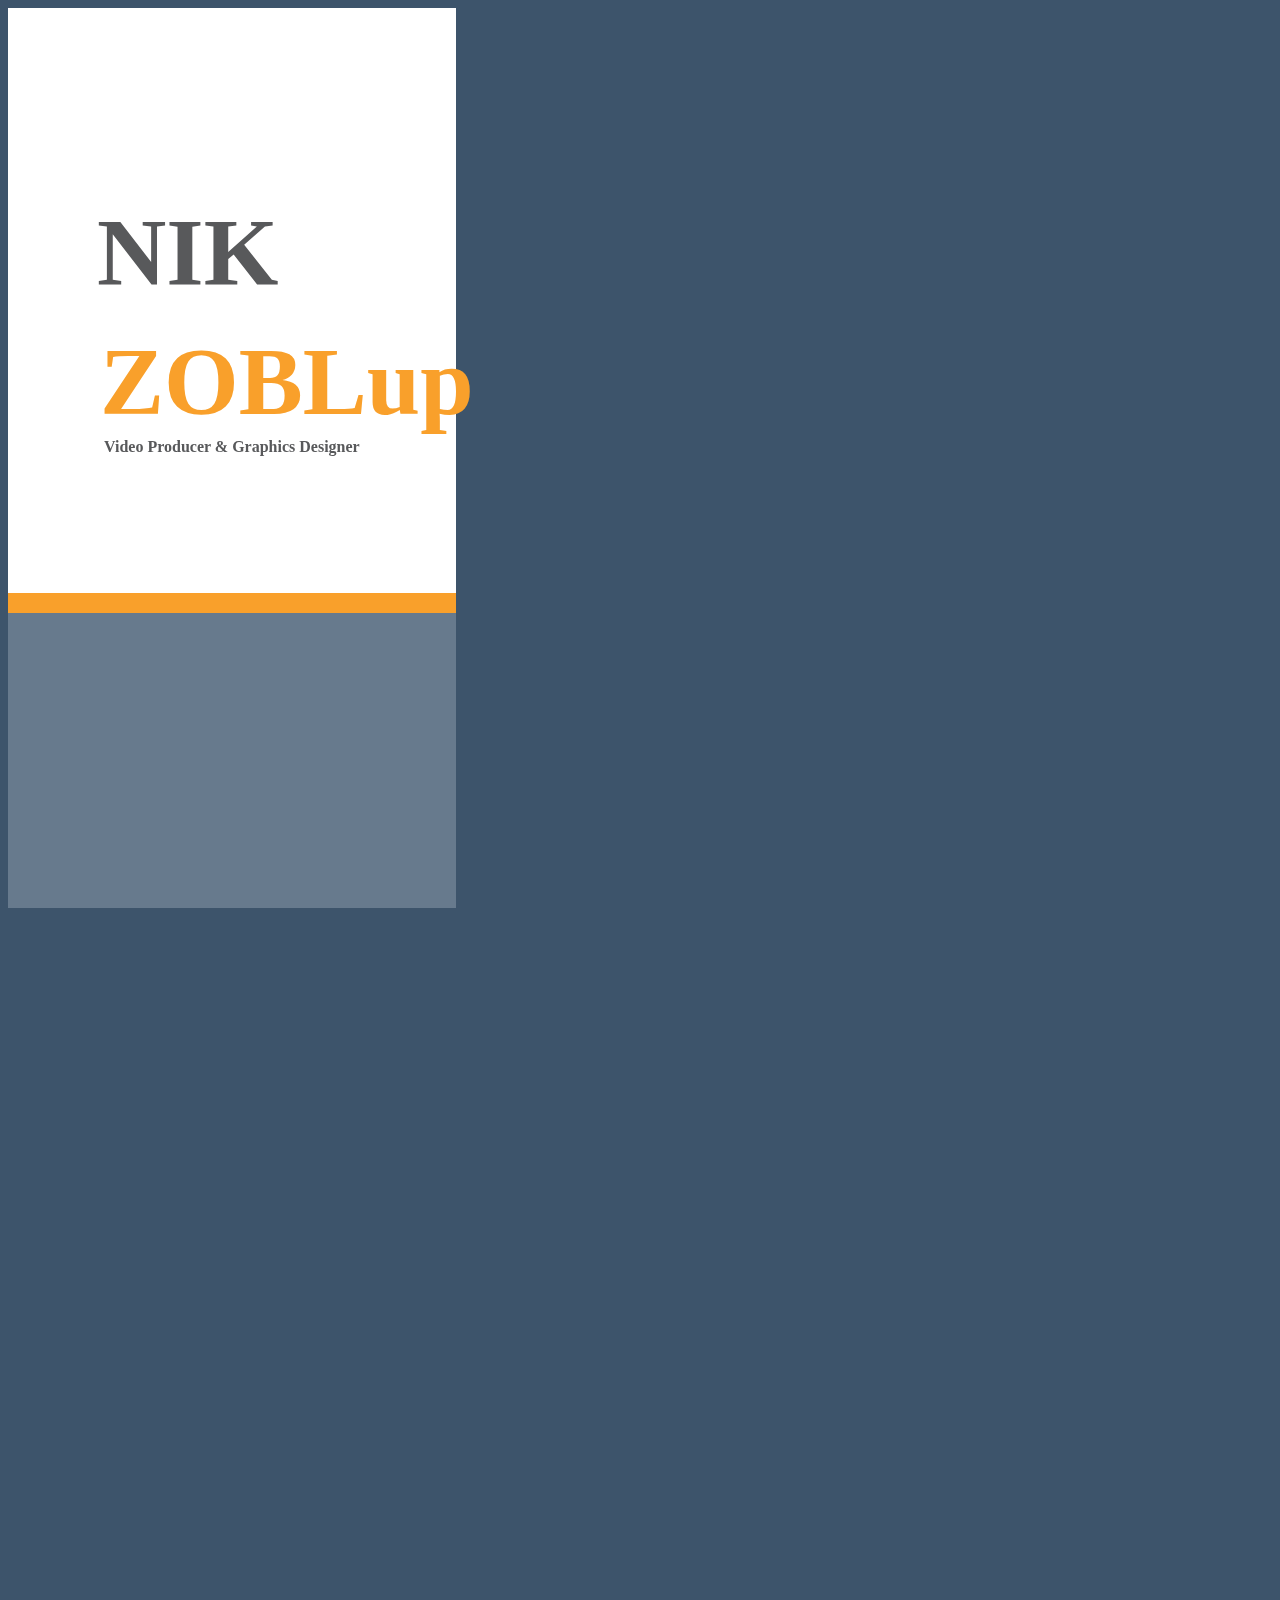
==== commit 8a85b2ed: "auto-Jul-25-00:30:53" ====
--- a/index.html
+++ b/index.html
@@ -18,7 +18,7 @@
     <div id="nixston-head">
         <div id="nixston-title">
             <h1 id="nixston-nik">NIK</h1><br>
-            <h1 id="nixston-zobl">ZOBLu</h1>
+            <h1 id="nixston-zobl">ZOBLup</h1>
             <h2 id="nixston-tagline">Video Producer & Graphics Designer</h2>
         </div>
     </div>
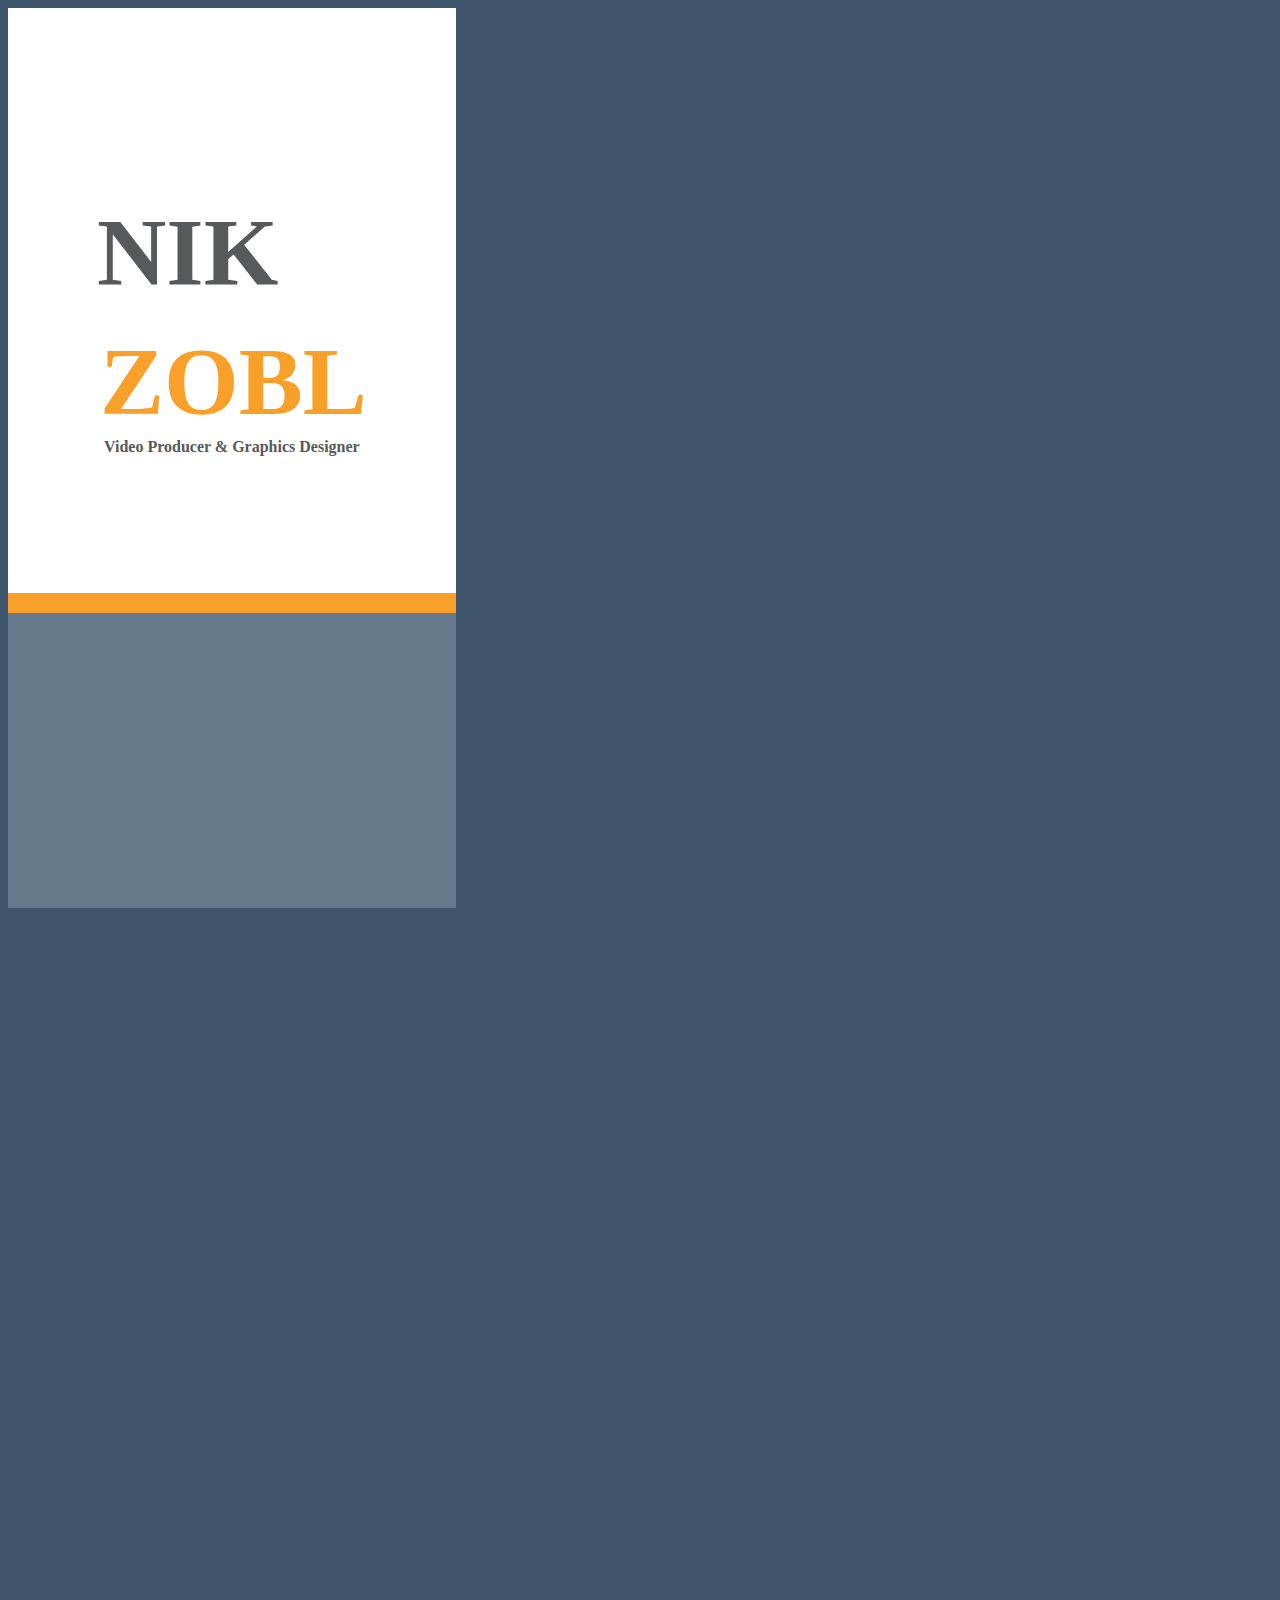
==== commit 8416e810: "auto-Jul-25-00:32:37" ====
--- a/index.html
+++ b/index.html
@@ -18,7 +18,7 @@
     <div id="nixston-head">
         <div id="nixston-title">
             <h1 id="nixston-nik">NIK</h1><br>
-            <h1 id="nixston-zobl">ZOBLup</h1>
+            <h1 id="nixston-zobl">ZOBL</h1>
             <h2 id="nixston-tagline">Video Producer & Graphics Designer</h2>
         </div>
     </div>
